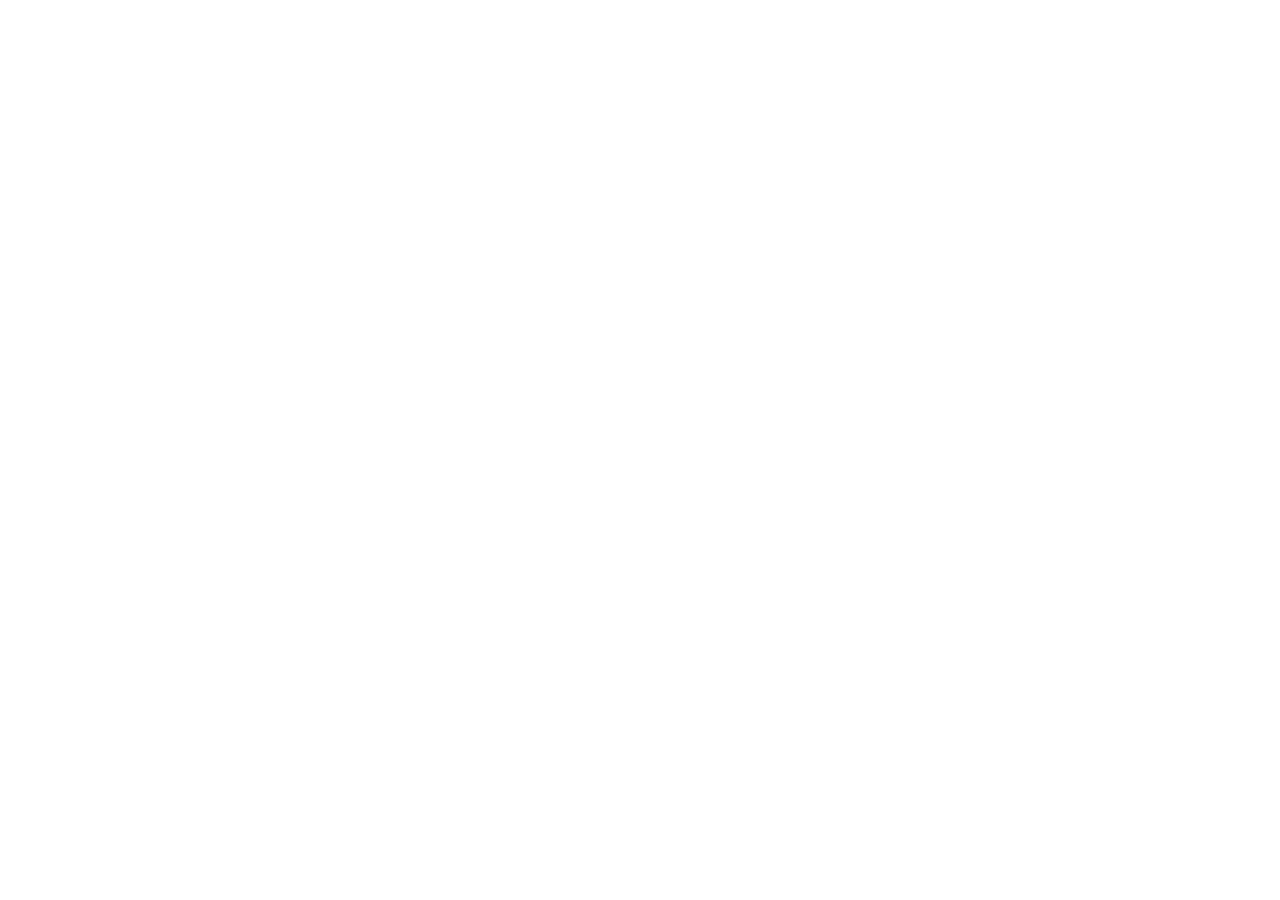
==== jQuery Slaray Calc/index.html @ 0c93acdc "working on read me and got skeleton" ====
<!DOCTYPE html>
<html lang="en">
  <head>
    <meta charset="UTF-8" />
    <meta http-equiv="X-UA-Compatible" content="IE=edge" />
    <meta name="viewport" content="width=device-width, initial-scale=1.0" />
    <link rel="stylesheet" href="style.css" />
    <script
      src="https://code.jquery.com/jquery-3.6.3.js"
      integrity="sha256-nQLuAZGRRcILA+6dMBOvcRh5Pe310sBpanc6+QBmyVM="
      crossorigin="anonymous"
    ></script>
    <script src="/jQuery Slaray Calc/script.js"></script>
    <title>Document</title>
  </head>
  <body></body>
</html>
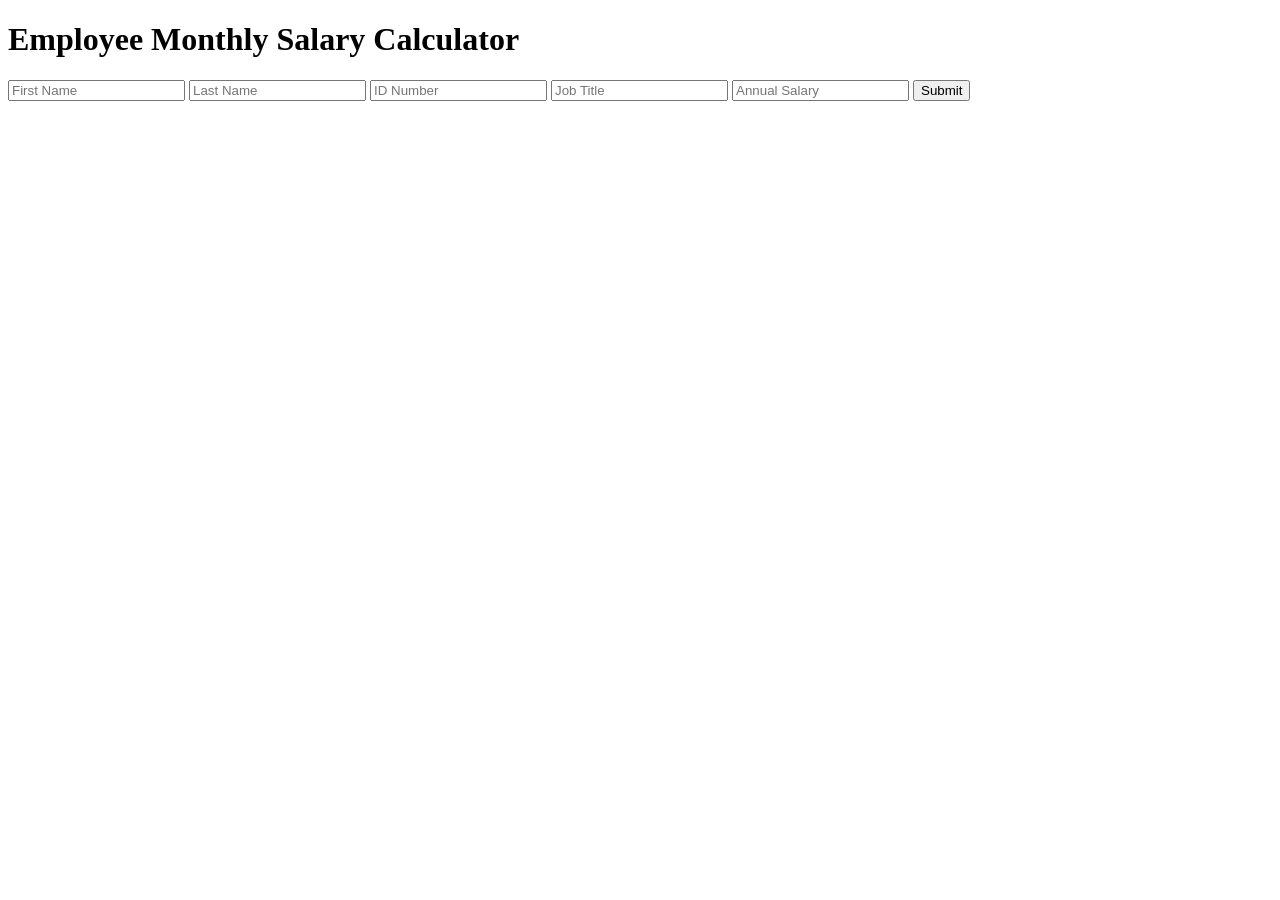
==== commit 5be1eb48: "html title and inputs" ====
--- a/jQuery Slaray Calc/index.html
+++ b/jQuery Slaray Calc/index.html
@@ -11,7 +11,21 @@
       crossorigin="anonymous"
     ></script>
     <script src="/jQuery Slaray Calc/script.js"></script>
-    <title>Document</title>
+    <title>Saralry Calculator</title>
   </head>
-  <body></body>
+  <body>
+    <main>
+      <div class="header">
+        <h1>Employee Monthly Salary Calculator</h1>
+        <div class="inputs">
+          <input type="text" placeholder="First Name" id="first-name" />
+          <input type="text" placeholder="Last Name" id="last-name" />
+          <input type="number" placeholder="ID Number" id="id-number" />
+          <input type="text" placeholder="Job Title" id="job-title" />
+          <input type="number" placeholder="Annual Salary" id="annual-salary" />
+          <button class="submit">Submit</button>
+        </div>
+      </div>
+    </main>
+  </body>
 </html>
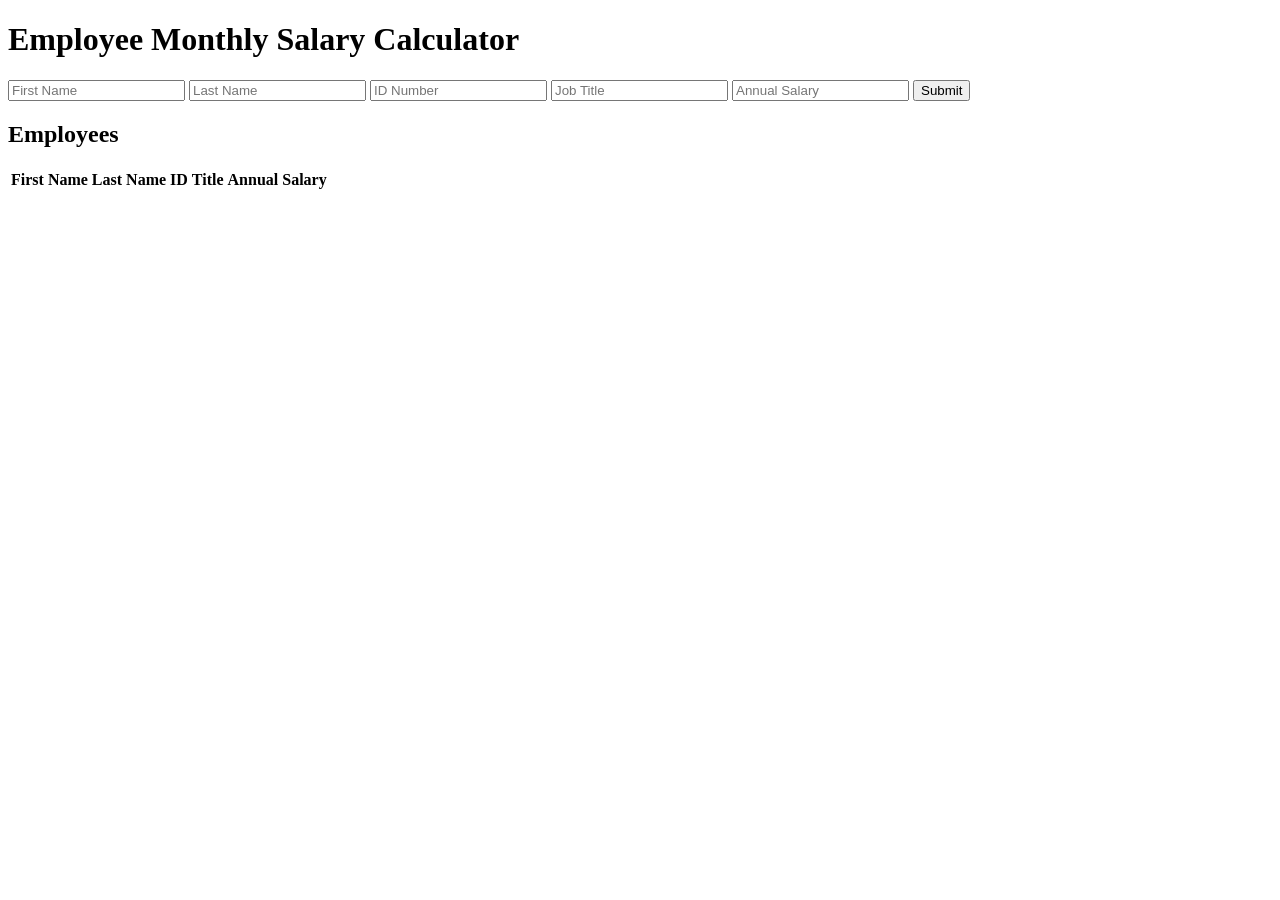
==== commit 41cce21f: "added script test and first submit button test" ====
--- a/jQuery Slaray Calc/index.html
+++ b/jQuery Slaray Calc/index.html
@@ -15,7 +15,7 @@
   </head>
   <body>
     <main>
-      <div class="header">
+      <div class="header-1">
         <h1>Employee Monthly Salary Calculator</h1>
         <div class="inputs">
           <input type="text" placeholder="First Name" id="first-name" />
@@ -23,9 +23,25 @@
           <input type="number" placeholder="ID Number" id="id-number" />
           <input type="text" placeholder="Job Title" id="job-title" />
           <input type="number" placeholder="Annual Salary" id="annual-salary" />
-          <button class="submit">Submit</button>
+          <button id="submit">Submit</button>
         </div>
       </div>
+      <div class="header-2">
+        <h2>Employees</h2>
+      </div>
+      <table>
+        <thead>
+          <tr>
+            <th>First Name</th>
+            <th>Last Name</th>
+            <th>ID</th>
+            <th>Title</th>
+            <th>Annual Salary</th>
+            <th></th>
+          </tr>
+        </thead>
+        <tbody id="table-body"></tbody>
+      </table>
     </main>
   </body>
 </html>
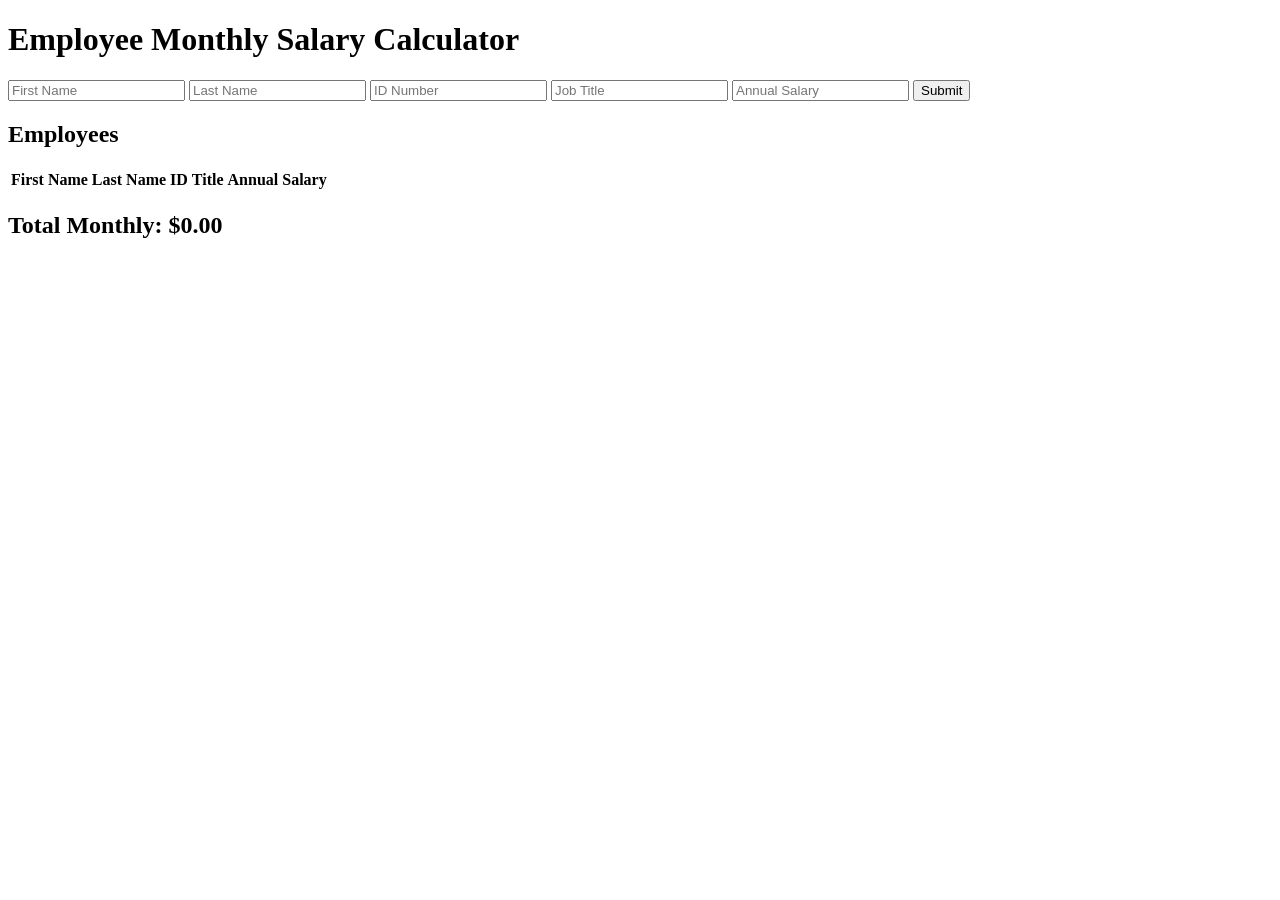
==== commit d39b7a53: "counter added" ====
--- a/jQuery Slaray Calc/index.html
+++ b/jQuery Slaray Calc/index.html
@@ -22,7 +22,7 @@
           <input type="text" placeholder="Last Name" id="last-name" />
           <input type="number" placeholder="ID Number" id="id-number" />
           <input type="text" placeholder="Job Title" id="job-title" />
-          <input type="number" placeholder="Annual Salary" id="annual-salary" />
+          <input type="text" placeholder="Annual Salary" id="annual-salary" />
           <button id="submit">Submit</button>
         </div>
       </div>
@@ -42,6 +42,9 @@
         </thead>
         <tbody id="table-body"></tbody>
       </table>
+      <div class="counter">
+        <h2>Total Monthly: $<span id="monthly-counter">0.00</span></h2>
+      </div>
     </main>
   </body>
 </html>
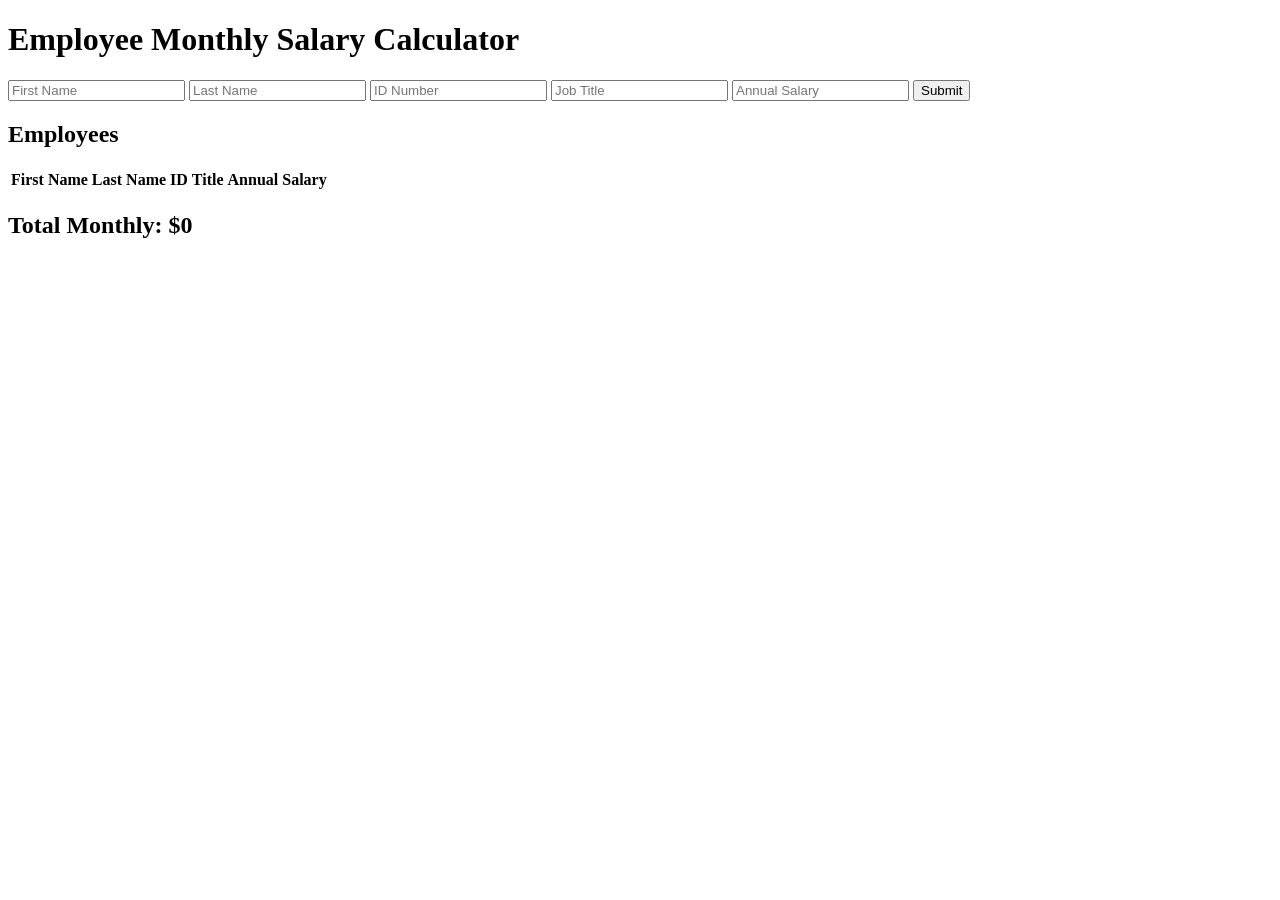
==== commit 62dbb25c: "all js done" ====
--- a/jQuery Slaray Calc/index.html
+++ b/jQuery Slaray Calc/index.html
@@ -10,7 +10,7 @@
       integrity="sha256-nQLuAZGRRcILA+6dMBOvcRh5Pe310sBpanc6+QBmyVM="
       crossorigin="anonymous"
     ></script>
-    <script src="/jQuery Slaray Calc/script.js"></script>
+    <script src="./script.js"></script>
     <title>Saralry Calculator</title>
   </head>
   <body>
@@ -22,7 +22,7 @@
           <input type="text" placeholder="Last Name" id="last-name" />
           <input type="number" placeholder="ID Number" id="id-number" />
           <input type="text" placeholder="Job Title" id="job-title" />
-          <input type="text" placeholder="Annual Salary" id="annual-salary" />
+          <input type="number" placeholder="Annual Salary" id="annual-salary" />
           <button id="submit">Submit</button>
         </div>
       </div>
@@ -43,7 +43,7 @@
         <tbody id="table-body"></tbody>
       </table>
       <div class="counter">
-        <h2>Total Monthly: $<span id="monthly-counter">0.00</span></h2>
+        <h2>Total Monthly: $<span id="monthly-counter">0</span></h2>
       </div>
     </main>
   </body>
--- a/jQuery Slaray Calc/style.css
+++ b/jQuery Slaray Calc/style.css
@@ -0,0 +1,7 @@
+.under-budget {
+    background-color: white;
+}
+
+.over-budget {
+    background-color: red;
+}
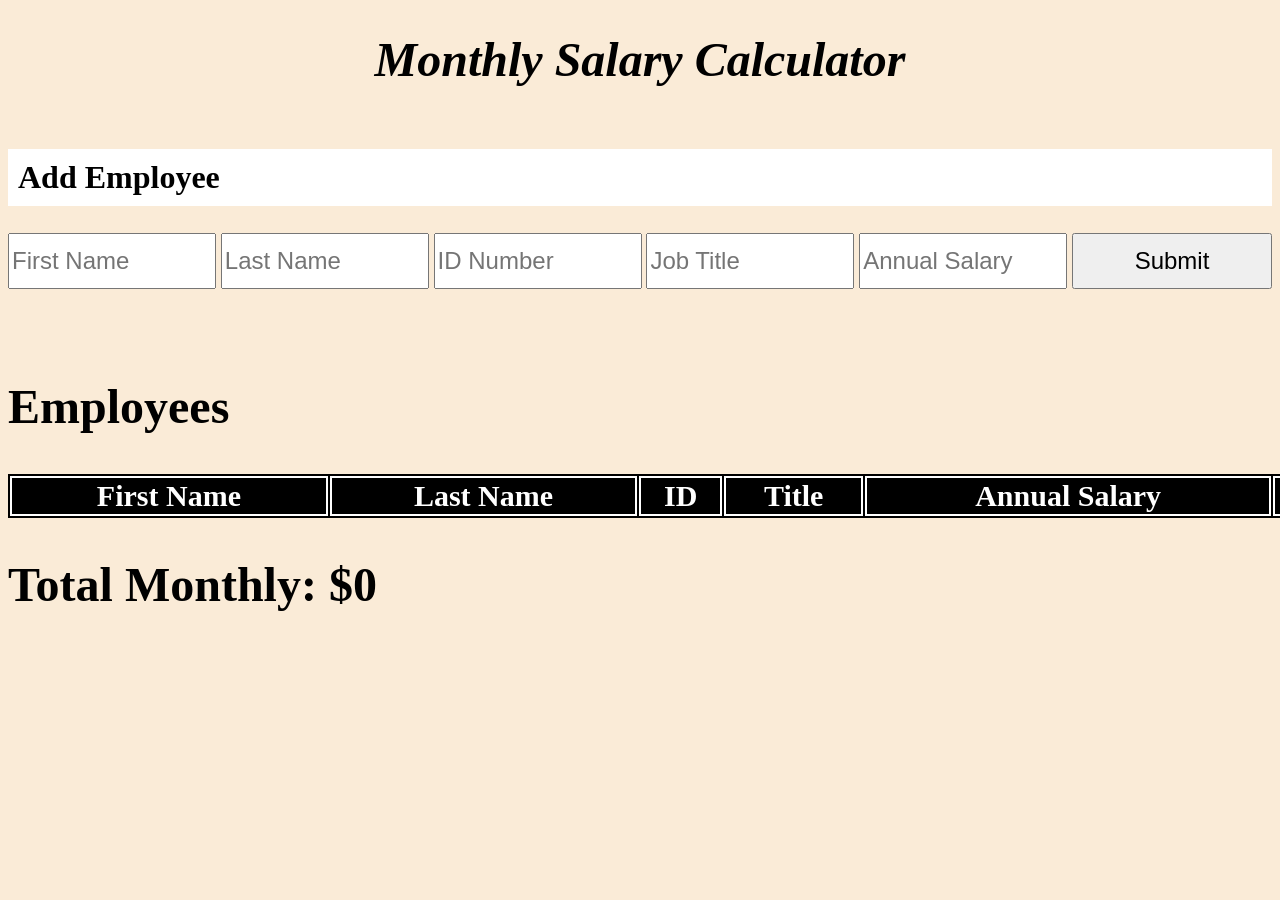
==== commit a0649251: "style and monthly update" ====
--- a/jQuery Slaray Calc/index.html
+++ b/jQuery Slaray Calc/index.html
@@ -16,7 +16,8 @@
   <body>
     <main>
       <div class="header-1">
-        <h1>Employee Monthly Salary Calculator</h1>
+        <h1 id="header">Monthly Salary Calculator</h1>
+        <h2 id="emp">Add Employee</h2>
         <div class="inputs">
           <input type="text" placeholder="First Name" id="first-name" />
           <input type="text" placeholder="Last Name" id="last-name" />
--- a/jQuery Slaray Calc/style.css
+++ b/jQuery Slaray Calc/style.css
@@ -1,7 +1,85 @@
-.under-budget {
-    background-color: white;
+body {
+    background-color: antiquewhite;
 }
 
-.over-budget {
-    background-color: red;
+.header-1 {
+    text-align: center;
+}
+
+#header {
+    font-size: 3rem;
+    padding-bottom: 30px;
+    font-style: italic;
+    font-weight: 700;
+}
+
+#emp {
+    text-align: left;
+    font-size: 2rem;
+    background-color: white;
+    padding: 10px;
+}
+
+.inputs {
+    display: flex;
+    justify-content: space-between;
+    padding-bottom: 50px;
+}
+
+input  {
+    width: 200px;
+    height: 50px;
+    font-size: 1.5rem;
+}
+
+#submit {
+    width: 200px;
+    font-size: 1.5rem;
+}
+
+.header-2 {
+    text-align: left;
+    font-size: 2rem;
+}
+
+table {
+    background-color: black;
+    color: white;
+    width: 100vw;
+}
+
+thead {
+    border: 2px solid white;
+
+}
+
+tr {
+    font-size: 30px;
+}
+
+th {
+    border: 2px solid white;
+    justify-content: space-evenly;
+}
+
+td, th {
+    text-align: center;
+}
+
+td {
+    text-align: center;
+    border: 2px solid white;
+}
+
+.delete {
+    background-color: transparent;
+    border: none;
+    color: white;
+    font-size: 30px;
+    text-align: center;
+    cursor: pointer;
+}
+
+.counter {
+    font-size: 2rem;
 }
